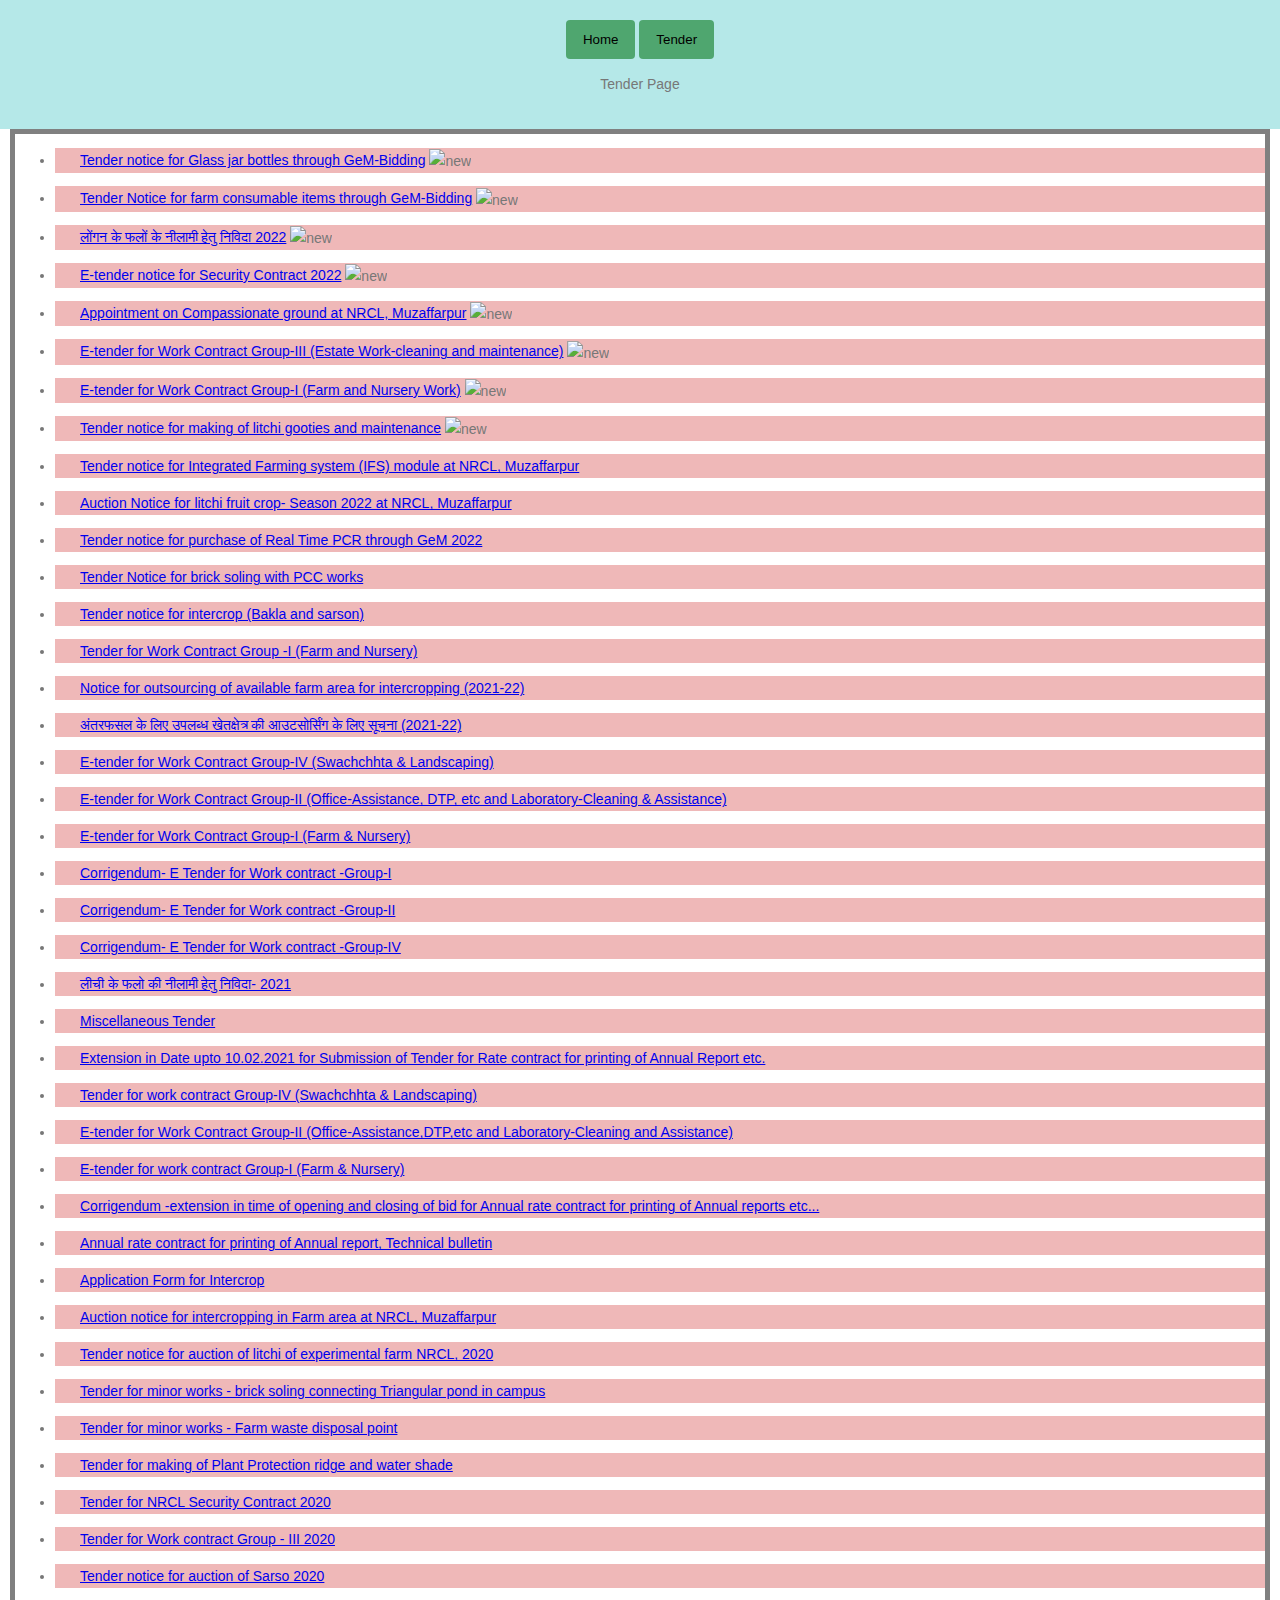
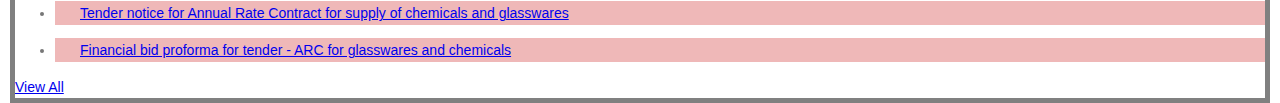
==== tender.html @ 89c2aeed "Add files via upload" ====
<!DOCTYPE html>
<html lang="en">
<head>
    <meta charset="UTF-8">
    <meta http-equiv="X-UA-Compatible" content="IE=edge">
    <meta name="viewport" content="width=device-width, initial-scale=1.0">
    <title>Tender</title>
    <link rel="stylesheet" href="styles.css">
</head>
<body>
    <div class="buttons">
        <a href="index.html"><button class="home">Home</button></a>
        <a href="#"><button class="tender-page">Tender</button></a>
        <p>Tender Page </p>
    </div>
    <div id="tenders" class="tab-pane active">
        <ul class="list list-icons list-secondary">
            <li> <i class="fa fa-file-pdf-o fa-lg"></i> <a
                    href="uploads/tenders/Tender notice for Glass jar bottles through GeM-Bidding.pdf" target="_blank"
                    title="Tender notice for Glass jar bottles through GeM-Bidding">Tender notice for Glass jar bottles
                    through GeM-Bidding</a> <img src="img/new.gif" alt="new"> </li>
            <li> <i class="fa fa-file-pdf-o fa-lg"></i> <a
                    href="uploads/tenders/Tender Notice for farm consumable items through GeM-Bidding.pdf" target="_blank"
                    title="Tender Notice for farm consumable items through GeM-Bidding">Tender Notice for farm consumable
                    items through GeM-Bidding</a> <img src="img/new.gif" alt="new"> </li>
            <li> <i class="fa fa-file-pdf-o fa-lg"></i> <a
                    href="uploads/tenders/लोंगन के फलों के नीलामी हेतु निविदा 2022.pdf" target="_blank"
                    title="लोंगन के फलों के नीलामी हेतु निविदा 2022">लोंगन के फलों के नीलामी हेतु निविदा 2022</a> <img
                    src="img/new.gif" alt="new"> </li>
            <li> <i class="fa fa-file-pdf-o fa-lg"></i> <a
                    href="uploads/tenders/E-tender notice for Security Contract 2022.pdf" target="_blank"
                    title="E-tender notice for Security Contract 2022">E-tender notice for Security Contract 2022</a> <img
                    src="img/new.gif" alt="new"> </li>
            <li> <i class="fa fa-file-pdf-o fa-lg"></i> <a
                    href="uploads/tenders/Appointment on Compassionate ground at NRCL, Muzaffarpur.pdf" target="_blank"
                    title="Appointment on Compassionate ground at NRCL, Muzaffarpur">Appointment on Compassionate ground at
                    NRCL, Muzaffarpur</a> <img src="img/new.gif" alt="new"> </li>
            <li> <i class="fa fa-file-pdf-o fa-lg"></i> <a
                    href="uploads/tenders/E-tender for Work Contract Group-III (Estate Work-cleaning and maintenance).pdf"
                    target="_blank"
                    title="E-tender for Work Contract Group-III (Estate Work-cleaning and maintenance)">E-tender for Work
                    Contract Group-III (Estate Work-cleaning and maintenance)</a> <img src="img/new.gif" alt="new"> </li>
            <li> <i class="fa fa-file-pdf-o fa-lg"></i> <a
                    href="uploads/tenders/E-tender for Work Contract Group-I (Farm and Nursery Work).pdf" target="_blank"
                    title="E-tender for Work Contract Group-I (Farm and Nursery Work)">E-tender for Work Contract Group-I
                    (Farm and Nursery Work)</a> <img src="img/new.gif" alt="new"> </li>
    
            <li> <i class="fa fa-file-pdf-o fa-lg"></i> <a
                    href="uploads/tenders/Tender notice for making of litchi gooties and maintenance.pdf" target="_blank"
                    title="Tender notice for making of litchi gooties and maintenance">Tender notice for making of litchi
                    gooties and maintenance</a> <img src="img/new.gif" alt="new"> </li>
            <li> <i class="fa fa-file-pdf-o fa-lg"></i> <a
                    href="uploads/tenders/Tender notice for Integrated Farming system (IFS) module at NRCL, Muzaffarpur.pdf"
                    target="_blank"
                    title="Tender notice for Integrated Farming system (IFS) module at NRCL, Muzaffarpur">Tender notice for
                    Integrated Farming system (IFS) module at NRCL, Muzaffarpur</a> </li>
    
    
            <li> <i class="fa fa-file-pdf-o fa-lg"></i> <a
                    href="uploads/tenders/Auction Notice for litchi fruit crop- Season 2022  at NRCL, Muzaffarpur.pdf"
                    target="_blank" title="Auction Notice for litchi fruit crop- Season 2022  at NRCL, Muzaffarpur">Auction
                    Notice for litchi fruit crop- Season 2022 at NRCL, Muzaffarpur</a> </li>
            <li> <i class="fa fa-file-pdf-o fa-lg"></i> <a
                    href="uploads/tenders/Tender notice for purchase of Real Time PCR through GeM 2022.pdf" target="_blank"
                    title="Tender notice for purchase of Real Time PCR through GeM 2022">Tender notice for purchase of Real
                    Time PCR through GeM 2022</a> </li>
    
    
            <li> <i class="fa fa-file-pdf-o fa-lg"></i> <a
                    href="uploads/tenders/Tender%20Notice%20for%20brick%20soling%20%20with%20PCC%20works.pdf"
                    target="_blank" title="Tender Notice for brick soling  with PCC works">Tender Notice for brick soling
                    with PCC works</a> </li>
    
            <li> <i class="fa fa-file-pdf-o fa-lg"></i> <a
                    href="uploads/tenders/Tender%20notice%20for%20intercrop%20(Bakla%20and%20sarson).pdf" target="_blank"
                    title="Tender notice for intercrop (Bakla and sarson)">Tender notice for intercrop (Bakla and
                    sarson)</a> </li>
    
            <li> <i class="fa fa-file-pdf-o fa-lg"></i> <a href="uploads/tenders/tenderoct2021.pdf" target="_blank"
                    title="Tender for Work Contract Group -I (Farm and Nursery)">Tender for Work Contract Group -I (Farm and
                    Nursery)</a> </li>
    
            <li> <i class="fa fa-file-pdf-o fa-lg"></i> <a
                    href="uploads/tenders/Notice%20for%20outsourcing%20of%20available%20farm%20area%20for%20intercropping%20(2021-22).pdf"
                    target="_blank" title="Notice for outsourcing of available farm area for intercropping (2021-22)">Notice
                    for outsourcing of available farm area for intercropping (2021-22)</a> </li>
    
            <li> <i class="fa fa-file-pdf-o fa-lg"></i> <a
                    href="uploads/tenders/%e0%a4%85%e0%a4%82%e0%a4%a4%e0%a4%b0%e0%a4%ab%e0%a4%b8%e0%a4%b2%20%e0%a4%95%e0%a5%87%20%e0%a4%b2%e0%a4%bf%e0%a4%8f%20%e0%a4%89%e0%a4%aa%e0%a4%b2%e0%a4%ac%e0%a5%8d%e0%a4%a7%20%e0%a4%96%e0%a5%87%e0%a4%a4%e0%a4%95%e0%a5%8d%e0%a4%b7%e0%a5%87%e0%a4%a4%e0%a5%8d%e0%a4%b0%20%e0%a4%95%e0%a5%80%20%e0%a4%86%e0%a4%89%e0%a4%9f%e0%a4%b8%e0%a5%8b%e0%a4%b0%e0%a5%8d%e0%a4%b8%e0%a4%bf%e0%a4%82%e0%a4%97%20%e0%a4%95%e0%a5%87%20%e0%a4%b2%e0%a4%bf%e0%a4%8f%20%e0%a4%b8%e0%a5%82%e0%a4%9a%e0%a4%a8%e0%a4%be%20(2021-22).pdf"
                    target="_blank" title="अंतरफसल के लिए उपलब्ध खेतक्षेत्र की आउटसोर्सिंग के लिए सूचना (2021-22)">अंतरफसल
                    के लिए उपलब्ध खेतक्षेत्र की आउटसोर्सिंग के लिए सूचना (2021-22)</a> </li>
    
            <li> <i class="fa fa-file-pdf-o fa-lg"></i> <a
                    href="uploads/tenders/E-tender%20for%20Work%20Contract%20Group-IV%20(Swachchhta%20%26%20Landscaping).pdf"
                    target="_blank" title="E-tender for Work Contract Group-IV (Swachchhta &amp; Landscaping)">E-tender for
                    Work Contract Group-IV (Swachchhta &amp; Landscaping)</a> </li>
    
            <li> <i class="fa fa-file-pdf-o fa-lg"></i> <a
                    href="uploads/tenders/E-tender%20for%20Work%20Contract%20Group-II%20(Office-Assistance%2c%20DTP%2c%20etc%20and%20Laboratory-Cleaning%20%26%20Assistance).pdf"
                    target="_blank"
                    title="E-tender for Work Contract Group-II (Office-Assistance, DTP, etc and Laboratory-Cleaning &amp; Assistance)">E-tender
                    for Work Contract Group-II (Office-Assistance, DTP, etc and Laboratory-Cleaning &amp; Assistance)</a>
            </li>
    
            <li> <i class="fa fa-file-pdf-o fa-lg"></i> <a
                    href="uploads/tenders/E-tender%20for%20Work%20Contract%20Group-I%20(Farm%20%26%20Nursery).pdf"
                    target="_blank" title="E-tender for Work Contract Group-I (Farm &amp; Nursery)">E-tender for Work
                    Contract Group-I (Farm &amp; Nursery)</a> </li>
    
            <li> <i class="fa fa-file-pdf-o fa-lg"></i> <a
                    href="uploads/tenders/Corrigendum-%20E%20Tender%20for%20Work%20contract%20-Group-I.pdf" target="_blank"
                    title="Corrigendum- E Tender for Work contract -Group-I">Corrigendum- E Tender for Work contract
                    -Group-I</a> </li>
    
            <li> <i class="fa fa-file-pdf-o fa-lg"></i> <a
                    href="uploads/tenders/Corrigendum-%20E%20Tender%20for%20Work%20contract%20-Group-II.pdf" target="_blank"
                    title="Corrigendum- E Tender for Work contract -Group-II">Corrigendum- E Tender for Work contract
                    -Group-II</a></li>
    
            <li> <i class="fa fa-file-pdf-o fa-lg"></i> <a
                    href="uploads/tenders/Corrigendum-%20E%20Tender%20for%20Work%20contract%20-Group-IV.pdf" target="_blank"
                    title="Corrigendum- E Tender for Work contract -Group-IV">Corrigendum- E Tender for Work contract
                    -Group-IV</a> </li>
    
            <li> <i class="fa fa-file-pdf-o fa-lg"></i> <a
                    href="uploads/tenders/%e0%a4%b2%e0%a5%80%e0%a4%9a%e0%a5%80%20%e0%a4%95%e0%a5%87%20%e0%a4%ab%e0%a4%b2%e0%a5%8b%20%e0%a4%95%e0%a5%80%20%e0%a4%a8%e0%a5%80%e0%a4%b2%e0%a4%be%e0%a4%ae%e0%a5%80%20%e0%a4%b9%e0%a5%87%e0%a4%a4%e0%a5%81%20%e0%a4%a8%e0%a4%bf%e0%a4%b5%e0%a4%bf%e0%a4%a6%e0%a4%be-%202021.pdf"
                    target="_blank" title="लीची के फलो की नीलामी हेतु निविदा- 2021">लीची के फलो की नीलामी हेतु निविदा-
                    2021</a> </li>
    
    
            <li> <i class="fa fa-file-pdf-o fa-lg"></i> <a href="uploads/tenders/Miscellaneous-tender.pdf" target="_blank"
                    title="Miscellaneous Tender">Miscellaneous Tender</a> </li>
    
    
    
            <li> <i class="fa fa-file-pdf-o fa-lg"></i> <a
                    href="uploads/tenders/Extension%20in%20Date%20upto%2010.02.2021%20for%20Submission%20of%20Tender%20for%20Rate%20contract%20for%20printing%20of%20Annual%20Report%20etc..pdf"
                    target="_blank"
                    title="Extension in Date upto 10.02.2021 for Submission of Tender for Rate contract for printing of Annual Report etc.">Extension
                    in Date upto 10.02.2021 for Submission of Tender for Rate contract for printing of Annual Report
                    etc.</a></li>
    
            <li> <i class="fa fa-file-pdf-o fa-lg"></i> <a
                    href="uploads/tenders/Tender%20for%20work%20contract%20Group-IV%20(Swachchhta%20%26%20Landscaping).pdf"
                    target="_blank" title="Tender for work contract Group-IV (Swachchhta &amp; Landscaping)">Tender for work
                    contract Group-IV (Swachchhta &amp; Landscaping)</a> </li>
    
    
            <li> <i class="fa fa-file-pdf-o fa-lg"></i> <a
                    href="uploads/tenders/E-tender%20for%20Work%20Contract%20Group-II%20(Office-Assistance%2cDTP%2cetc%20and%20Laboratory-Cleaning%20and%20Assistance).pdf"
                    target="_blank"
                    title="E-tender for Work Contract Group-II (Office-Assistance,DTP,etc and Laboratory-Cleaning and Assistance)">E-tender
                    for Work Contract Group-II (Office-Assistance,DTP,etc and Laboratory-Cleaning and Assistance)</a> </li>
    
    
            <li> <i class="fa fa-file-pdf-o fa-lg"></i> <a
                    href="uploads/tenders/E-tender%20for%20work%20contract%20Group-I%20(Farm%20%26%20Nursery)-2.pdf"
                    target="_blank" title="Annual rate contract for printing of Annual report, Technical bulletin">E-tender
                    for work contract Group-I (Farm &amp; Nursery)</a> </li>
    
    
            <li> <i class="fa fa-file-pdf-o fa-lg"></i> <a
                    href="uploads/tenders/Corrigendum%20-extension%20in%20time%20of%20opening%20and%20closing%20of%20bid%20for%20Annual%20rate%20contract%20for%20printing%20of%20Annual%20reports%20etc..pdf"
                    target="_blank"
                    title="Annual rate contract for printing of Annual report, Technical bulletin">Corrigendum -extension in
                    time of opening and closing of bid for Annual rate contract for printing of Annual reports etc...</a>
            </li>
    
    
            <li> <i class="fa fa-file-pdf-o fa-lg"></i> <a
                    href="uploads/tenders/Annual%20rate%20contract%20for%20printing%20of%20Annual%20report%2c%20Technical%20bulletin%20etc..pdf"
                    target="_blank" title="Annual rate contract for printing of Annual report, Technical bulletin">Annual
                    rate contract for printing of Annual report, Technical bulletin</a> </li>
    
            <li> <i class="fa fa-file-word-o fa-lg"></i> <a href="uploads/tenders/Application%20Form%20for%20Intercrop.docx"
                    target="_blank" title="Application Form for Intercrop">Application Form for Intercrop</a> </li>
    
            <li> <i class="fa fa-file-pdf-o fa-lg"></i> <a
                    href="uploads/tenders/Auction%20notice%20for%20intercropping%20in%20Farm%20area%20at%20NRCL%2c%20Muzaffarpur.pdf"
                    target="_blank" title="Auction notice for intercropping in Farm area at NRCL, Muzaffarpur">Auction
                    notice for intercropping in Farm area at NRCL, Muzaffarpur</a> </li>
    
    
            <li> <i class="fa fa-file-pdf-o fa-lg"></i> <a
                    href="uploads/tenders/Tender_notice_for_auction_of_litchi_of_experimental_farm_NRCL_2020.pdf"
                    target="_blank" title="Tender notice for auction of litchi of experimental farm NRCL, 2020">Tender
                    notice for auction of litchi of experimental farm NRCL, 2020</a> </li>
    
    
    
    
            <li> <i class="fa fa-file-pdf-o fa-lg"></i> <a
                    href="uploads/tenders/Tender_for_minor_works-brick_soling_connecting_Triangular_pond_in_campus.pdf"
                    target="_blank"
                    title="Tender for minor works - brick soling connecting Triangular pond in campus">Tender for minor
                    works - brick soling connecting Triangular pond in campus</a> </li>
            <li> <i class="fa fa-file-pdf-o fa-lg"></i> <a
                    href="uploads/tenders/Tender_for_minor_works-Farm_waste_disposal_point.pdf" target="_blank"
                    title="Tender for minor works - Farm waste disposal point">Tender for minor works - Farm waste disposal
                    point</a> </li>
            <li> <i class="fa fa-file-pdf-o fa-lg"></i> <a
                    href="uploads/tenders/Tender_for_making_of_Plant_Protection_ridge_and_water_shade.pdf" target="_blank"
                    title="Tender for making of Plant Protection ridge and water shade">Tender for making of Plant
                    Protection ridge and water shade</a> </li>
            <li> <i class="fa fa-file-pdf-o fa-lg"></i> <a href="uploads/tenders/Tender_for_NRCL_Security_Contract_2020.pdf"
                    target="_blank" title="Tender for NRCL Security Contract 2020">Tender for NRCL Security Contract
                    2020</a> </li>
            <li> <i class="fa fa-file-pdf-o fa-lg"></i> <a
                    href="uploads/tenders/Tender_for_Work_contract_Group-III_2020.pdf" target="_blank"
                    title="Tender for Work contract Group - III 2020">Tender for Work contract Group - III 2020</a> </li>
            <li> <i class="fa fa-file-pdf-o fa-lg"></i> <a
                    href="uploads/tenders/Tender_notice_for_auction_of_Sarso_2020.pdf" target="_blank"
                    title="Tender notice for auction of Sarso 2020">Tender notice for auction of Sarso 2020</a> </li>
            <li> <i class="fa fa-file-pdf-o fa-lg"></i> <a
                    href="uploads/tenders/Tender_notice_for_Annual_Rate_Contract_for_supply_of_chemicals_and_glasswares.pdf"
                    target="_blank"
                    title="Tender notice for Annual Rate Contract for supply of chemicals and glasswares">Tender notice for
                    Annual Rate Contract for supply of chemicals and glasswares</a> </li>
            <li> <i class="fa fa-file-pdf-o fa-lg"></i> <a
                    href="uploads/tenders/Financial_bid_proforma_for_tender_ARC_for_glasswares_and_chemicals.pdf"
                    target="_blank" title="Financial bid proforma for tender - ARC for glasswares and chemicals">Financial
                    bid proforma for tender - ARC for glasswares and chemicals</a> </li>
        </ul>
        <div class="text-right"> <a href="tenders.html" title="View all tenders of NRCL" class="btn btn-xs btn-primary">View
                All</a> </div>
    </div>
</body>
</html>
---- styles.css ----
body {
    background-color: #FFF;
    color: #777;
    font-family: "Open Sans", Arial, sans-serif;
    font-size: 14px;
    line-height: 22px;
    margin: 0;
}

ul {
    display: block;
    list-style-type: disc;
    margin-block-start: 1em;
    margin-block-end: 1em;
    margin-inline-start: 0px;
    margin-inline-end: 0px;
    padding-inline-start: 40px;
}
.list.list-icons li {
    position: relative;
    padding-left: 25px;
}
.list li {
    margin-bottom: 13px;
    /* border: 1px solid red; */
    background-color: rgb(239, 184, 184);
}
li {
    line-height: 24px;
}
img {
    vertical-align: middle;
}
img {
    border: 0;
}
.buttons{
    text-align: center;
    padding: 20px 0;
    background-color: rgb(181, 232, 232);
}
.home, .tender-page{
    padding: 10px 15px;
    background-color: rgb(79, 166, 111);
    border: 2px solid transparent;
    border-radius: 4px;
}
#tenders{
    border: 5px solid gray;
    margin: 0 10px;
}
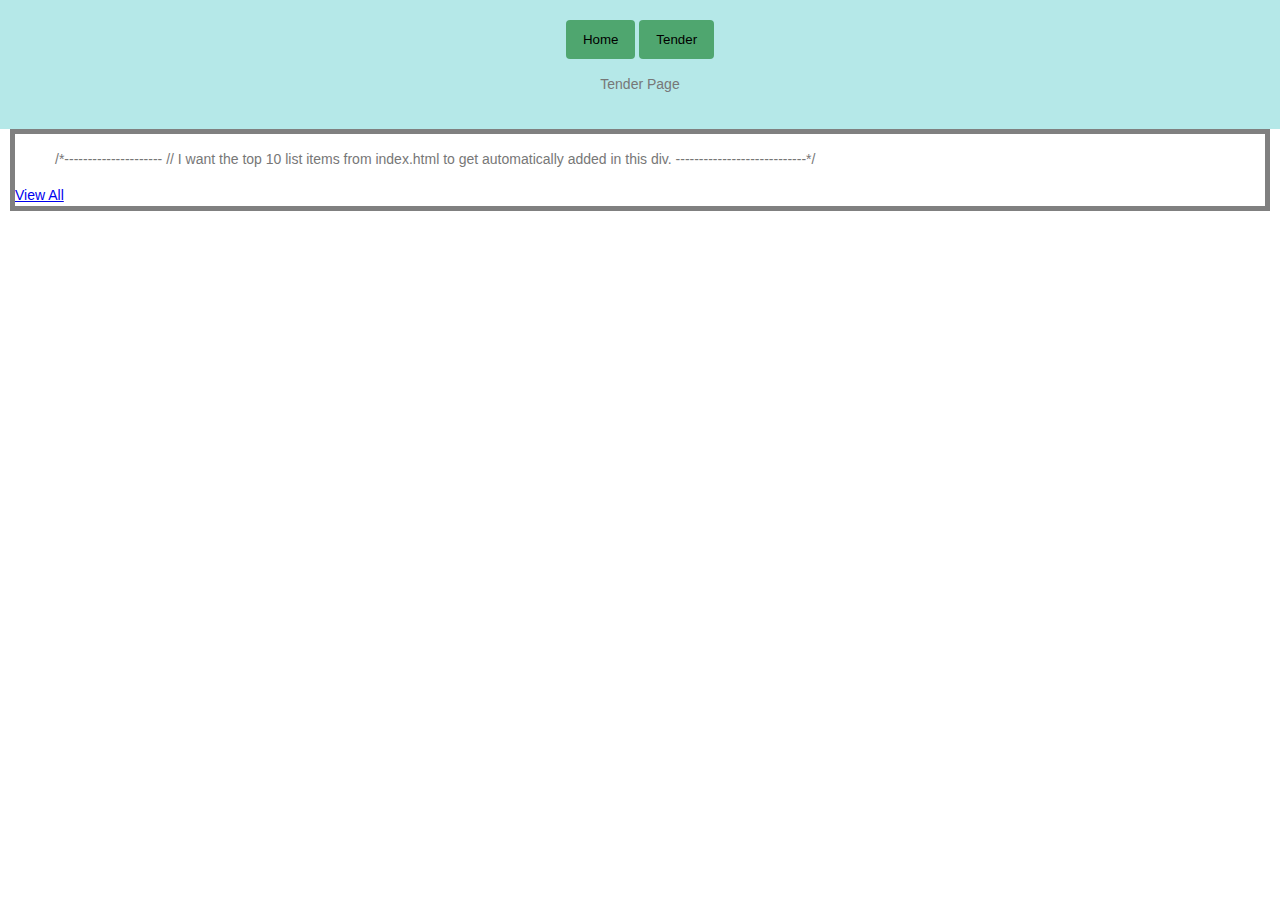
==== commit ab39c446: "Update tender.html" ====
--- a/tender.html
+++ b/tender.html
@@ -15,211 +15,15 @@
     </div>
     <div id="tenders" class="tab-pane active">
         <ul class="list list-icons list-secondary">
-            <li> <i class="fa fa-file-pdf-o fa-lg"></i> <a
-                    href="uploads/tenders/Tender notice for Glass jar bottles through GeM-Bidding.pdf" target="_blank"
-                    title="Tender notice for Glass jar bottles through GeM-Bidding">Tender notice for Glass jar bottles
-                    through GeM-Bidding</a> <img src="img/new.gif" alt="new"> </li>
-            <li> <i class="fa fa-file-pdf-o fa-lg"></i> <a
-                    href="uploads/tenders/Tender Notice for farm consumable items through GeM-Bidding.pdf" target="_blank"
-                    title="Tender Notice for farm consumable items through GeM-Bidding">Tender Notice for farm consumable
-                    items through GeM-Bidding</a> <img src="img/new.gif" alt="new"> </li>
-            <li> <i class="fa fa-file-pdf-o fa-lg"></i> <a
-                    href="uploads/tenders/लोंगन के फलों के नीलामी हेतु निविदा 2022.pdf" target="_blank"
-                    title="लोंगन के फलों के नीलामी हेतु निविदा 2022">लोंगन के फलों के नीलामी हेतु निविदा 2022</a> <img
-                    src="img/new.gif" alt="new"> </li>
-            <li> <i class="fa fa-file-pdf-o fa-lg"></i> <a
-                    href="uploads/tenders/E-tender notice for Security Contract 2022.pdf" target="_blank"
-                    title="E-tender notice for Security Contract 2022">E-tender notice for Security Contract 2022</a> <img
-                    src="img/new.gif" alt="new"> </li>
-            <li> <i class="fa fa-file-pdf-o fa-lg"></i> <a
-                    href="uploads/tenders/Appointment on Compassionate ground at NRCL, Muzaffarpur.pdf" target="_blank"
-                    title="Appointment on Compassionate ground at NRCL, Muzaffarpur">Appointment on Compassionate ground at
-                    NRCL, Muzaffarpur</a> <img src="img/new.gif" alt="new"> </li>
-            <li> <i class="fa fa-file-pdf-o fa-lg"></i> <a
-                    href="uploads/tenders/E-tender for Work Contract Group-III (Estate Work-cleaning and maintenance).pdf"
-                    target="_blank"
-                    title="E-tender for Work Contract Group-III (Estate Work-cleaning and maintenance)">E-tender for Work
-                    Contract Group-III (Estate Work-cleaning and maintenance)</a> <img src="img/new.gif" alt="new"> </li>
-            <li> <i class="fa fa-file-pdf-o fa-lg"></i> <a
-                    href="uploads/tenders/E-tender for Work Contract Group-I (Farm and Nursery Work).pdf" target="_blank"
-                    title="E-tender for Work Contract Group-I (Farm and Nursery Work)">E-tender for Work Contract Group-I
-                    (Farm and Nursery Work)</a> <img src="img/new.gif" alt="new"> </li>
-    
-            <li> <i class="fa fa-file-pdf-o fa-lg"></i> <a
-                    href="uploads/tenders/Tender notice for making of litchi gooties and maintenance.pdf" target="_blank"
-                    title="Tender notice for making of litchi gooties and maintenance">Tender notice for making of litchi
-                    gooties and maintenance</a> <img src="img/new.gif" alt="new"> </li>
-            <li> <i class="fa fa-file-pdf-o fa-lg"></i> <a
-                    href="uploads/tenders/Tender notice for Integrated Farming system (IFS) module at NRCL, Muzaffarpur.pdf"
-                    target="_blank"
-                    title="Tender notice for Integrated Farming system (IFS) module at NRCL, Muzaffarpur">Tender notice for
-                    Integrated Farming system (IFS) module at NRCL, Muzaffarpur</a> </li>
-    
-    
-            <li> <i class="fa fa-file-pdf-o fa-lg"></i> <a
-                    href="uploads/tenders/Auction Notice for litchi fruit crop- Season 2022  at NRCL, Muzaffarpur.pdf"
-                    target="_blank" title="Auction Notice for litchi fruit crop- Season 2022  at NRCL, Muzaffarpur">Auction
-                    Notice for litchi fruit crop- Season 2022 at NRCL, Muzaffarpur</a> </li>
-            <li> <i class="fa fa-file-pdf-o fa-lg"></i> <a
-                    href="uploads/tenders/Tender notice for purchase of Real Time PCR through GeM 2022.pdf" target="_blank"
-                    title="Tender notice for purchase of Real Time PCR through GeM 2022">Tender notice for purchase of Real
-                    Time PCR through GeM 2022</a> </li>
-    
-    
-            <li> <i class="fa fa-file-pdf-o fa-lg"></i> <a
-                    href="uploads/tenders/Tender%20Notice%20for%20brick%20soling%20%20with%20PCC%20works.pdf"
-                    target="_blank" title="Tender Notice for brick soling  with PCC works">Tender Notice for brick soling
-                    with PCC works</a> </li>
-    
-            <li> <i class="fa fa-file-pdf-o fa-lg"></i> <a
-                    href="uploads/tenders/Tender%20notice%20for%20intercrop%20(Bakla%20and%20sarson).pdf" target="_blank"
-                    title="Tender notice for intercrop (Bakla and sarson)">Tender notice for intercrop (Bakla and
-                    sarson)</a> </li>
-    
-            <li> <i class="fa fa-file-pdf-o fa-lg"></i> <a href="uploads/tenders/tenderoct2021.pdf" target="_blank"
-                    title="Tender for Work Contract Group -I (Farm and Nursery)">Tender for Work Contract Group -I (Farm and
-                    Nursery)</a> </li>
-    
-            <li> <i class="fa fa-file-pdf-o fa-lg"></i> <a
-                    href="uploads/tenders/Notice%20for%20outsourcing%20of%20available%20farm%20area%20for%20intercropping%20(2021-22).pdf"
-                    target="_blank" title="Notice for outsourcing of available farm area for intercropping (2021-22)">Notice
-                    for outsourcing of available farm area for intercropping (2021-22)</a> </li>
-    
-            <li> <i class="fa fa-file-pdf-o fa-lg"></i> <a
-                    href="uploads/tenders/%e0%a4%85%e0%a4%82%e0%a4%a4%e0%a4%b0%e0%a4%ab%e0%a4%b8%e0%a4%b2%20%e0%a4%95%e0%a5%87%20%e0%a4%b2%e0%a4%bf%e0%a4%8f%20%e0%a4%89%e0%a4%aa%e0%a4%b2%e0%a4%ac%e0%a5%8d%e0%a4%a7%20%e0%a4%96%e0%a5%87%e0%a4%a4%e0%a4%95%e0%a5%8d%e0%a4%b7%e0%a5%87%e0%a4%a4%e0%a5%8d%e0%a4%b0%20%e0%a4%95%e0%a5%80%20%e0%a4%86%e0%a4%89%e0%a4%9f%e0%a4%b8%e0%a5%8b%e0%a4%b0%e0%a5%8d%e0%a4%b8%e0%a4%bf%e0%a4%82%e0%a4%97%20%e0%a4%95%e0%a5%87%20%e0%a4%b2%e0%a4%bf%e0%a4%8f%20%e0%a4%b8%e0%a5%82%e0%a4%9a%e0%a4%a8%e0%a4%be%20(2021-22).pdf"
-                    target="_blank" title="अंतरफसल के लिए उपलब्ध खेतक्षेत्र की आउटसोर्सिंग के लिए सूचना (2021-22)">अंतरफसल
-                    के लिए उपलब्ध खेतक्षेत्र की आउटसोर्सिंग के लिए सूचना (2021-22)</a> </li>
-    
-            <li> <i class="fa fa-file-pdf-o fa-lg"></i> <a
-                    href="uploads/tenders/E-tender%20for%20Work%20Contract%20Group-IV%20(Swachchhta%20%26%20Landscaping).pdf"
-                    target="_blank" title="E-tender for Work Contract Group-IV (Swachchhta &amp; Landscaping)">E-tender for
-                    Work Contract Group-IV (Swachchhta &amp; Landscaping)</a> </li>
-    
-            <li> <i class="fa fa-file-pdf-o fa-lg"></i> <a
-                    href="uploads/tenders/E-tender%20for%20Work%20Contract%20Group-II%20(Office-Assistance%2c%20DTP%2c%20etc%20and%20Laboratory-Cleaning%20%26%20Assistance).pdf"
-                    target="_blank"
-                    title="E-tender for Work Contract Group-II (Office-Assistance, DTP, etc and Laboratory-Cleaning &amp; Assistance)">E-tender
-                    for Work Contract Group-II (Office-Assistance, DTP, etc and Laboratory-Cleaning &amp; Assistance)</a>
-            </li>
-    
-            <li> <i class="fa fa-file-pdf-o fa-lg"></i> <a
-                    href="uploads/tenders/E-tender%20for%20Work%20Contract%20Group-I%20(Farm%20%26%20Nursery).pdf"
-                    target="_blank" title="E-tender for Work Contract Group-I (Farm &amp; Nursery)">E-tender for Work
-                    Contract Group-I (Farm &amp; Nursery)</a> </li>
-    
-            <li> <i class="fa fa-file-pdf-o fa-lg"></i> <a
-                    href="uploads/tenders/Corrigendum-%20E%20Tender%20for%20Work%20contract%20-Group-I.pdf" target="_blank"
-                    title="Corrigendum- E Tender for Work contract -Group-I">Corrigendum- E Tender for Work contract
-                    -Group-I</a> </li>
-    
-            <li> <i class="fa fa-file-pdf-o fa-lg"></i> <a
-                    href="uploads/tenders/Corrigendum-%20E%20Tender%20for%20Work%20contract%20-Group-II.pdf" target="_blank"
-                    title="Corrigendum- E Tender for Work contract -Group-II">Corrigendum- E Tender for Work contract
-                    -Group-II</a></li>
-    
-            <li> <i class="fa fa-file-pdf-o fa-lg"></i> <a
-                    href="uploads/tenders/Corrigendum-%20E%20Tender%20for%20Work%20contract%20-Group-IV.pdf" target="_blank"
-                    title="Corrigendum- E Tender for Work contract -Group-IV">Corrigendum- E Tender for Work contract
-                    -Group-IV</a> </li>
-    
-            <li> <i class="fa fa-file-pdf-o fa-lg"></i> <a
-                    href="uploads/tenders/%e0%a4%b2%e0%a5%80%e0%a4%9a%e0%a5%80%20%e0%a4%95%e0%a5%87%20%e0%a4%ab%e0%a4%b2%e0%a5%8b%20%e0%a4%95%e0%a5%80%20%e0%a4%a8%e0%a5%80%e0%a4%b2%e0%a4%be%e0%a4%ae%e0%a5%80%20%e0%a4%b9%e0%a5%87%e0%a4%a4%e0%a5%81%20%e0%a4%a8%e0%a4%bf%e0%a4%b5%e0%a4%bf%e0%a4%a6%e0%a4%be-%202021.pdf"
-                    target="_blank" title="लीची के फलो की नीलामी हेतु निविदा- 2021">लीची के फलो की नीलामी हेतु निविदा-
-                    2021</a> </li>
-    
-    
-            <li> <i class="fa fa-file-pdf-o fa-lg"></i> <a href="uploads/tenders/Miscellaneous-tender.pdf" target="_blank"
-                    title="Miscellaneous Tender">Miscellaneous Tender</a> </li>
-    
-    
-    
-            <li> <i class="fa fa-file-pdf-o fa-lg"></i> <a
-                    href="uploads/tenders/Extension%20in%20Date%20upto%2010.02.2021%20for%20Submission%20of%20Tender%20for%20Rate%20contract%20for%20printing%20of%20Annual%20Report%20etc..pdf"
-                    target="_blank"
-                    title="Extension in Date upto 10.02.2021 for Submission of Tender for Rate contract for printing of Annual Report etc.">Extension
-                    in Date upto 10.02.2021 for Submission of Tender for Rate contract for printing of Annual Report
-                    etc.</a></li>
-    
-            <li> <i class="fa fa-file-pdf-o fa-lg"></i> <a
-                    href="uploads/tenders/Tender%20for%20work%20contract%20Group-IV%20(Swachchhta%20%26%20Landscaping).pdf"
-                    target="_blank" title="Tender for work contract Group-IV (Swachchhta &amp; Landscaping)">Tender for work
-                    contract Group-IV (Swachchhta &amp; Landscaping)</a> </li>
-    
-    
-            <li> <i class="fa fa-file-pdf-o fa-lg"></i> <a
-                    href="uploads/tenders/E-tender%20for%20Work%20Contract%20Group-II%20(Office-Assistance%2cDTP%2cetc%20and%20Laboratory-Cleaning%20and%20Assistance).pdf"
-                    target="_blank"
-                    title="E-tender for Work Contract Group-II (Office-Assistance,DTP,etc and Laboratory-Cleaning and Assistance)">E-tender
-                    for Work Contract Group-II (Office-Assistance,DTP,etc and Laboratory-Cleaning and Assistance)</a> </li>
-    
-    
-            <li> <i class="fa fa-file-pdf-o fa-lg"></i> <a
-                    href="uploads/tenders/E-tender%20for%20work%20contract%20Group-I%20(Farm%20%26%20Nursery)-2.pdf"
-                    target="_blank" title="Annual rate contract for printing of Annual report, Technical bulletin">E-tender
-                    for work contract Group-I (Farm &amp; Nursery)</a> </li>
-    
-    
-            <li> <i class="fa fa-file-pdf-o fa-lg"></i> <a
-                    href="uploads/tenders/Corrigendum%20-extension%20in%20time%20of%20opening%20and%20closing%20of%20bid%20for%20Annual%20rate%20contract%20for%20printing%20of%20Annual%20reports%20etc..pdf"
-                    target="_blank"
-                    title="Annual rate contract for printing of Annual report, Technical bulletin">Corrigendum -extension in
-                    time of opening and closing of bid for Annual rate contract for printing of Annual reports etc...</a>
-            </li>
-    
-    
-            <li> <i class="fa fa-file-pdf-o fa-lg"></i> <a
-                    href="uploads/tenders/Annual%20rate%20contract%20for%20printing%20of%20Annual%20report%2c%20Technical%20bulletin%20etc..pdf"
-                    target="_blank" title="Annual rate contract for printing of Annual report, Technical bulletin">Annual
-                    rate contract for printing of Annual report, Technical bulletin</a> </li>
-    
-            <li> <i class="fa fa-file-word-o fa-lg"></i> <a href="uploads/tenders/Application%20Form%20for%20Intercrop.docx"
-                    target="_blank" title="Application Form for Intercrop">Application Form for Intercrop</a> </li>
-    
-            <li> <i class="fa fa-file-pdf-o fa-lg"></i> <a
-                    href="uploads/tenders/Auction%20notice%20for%20intercropping%20in%20Farm%20area%20at%20NRCL%2c%20Muzaffarpur.pdf"
-                    target="_blank" title="Auction notice for intercropping in Farm area at NRCL, Muzaffarpur">Auction
-                    notice for intercropping in Farm area at NRCL, Muzaffarpur</a> </li>
-    
-    
-            <li> <i class="fa fa-file-pdf-o fa-lg"></i> <a
-                    href="uploads/tenders/Tender_notice_for_auction_of_litchi_of_experimental_farm_NRCL_2020.pdf"
-                    target="_blank" title="Tender notice for auction of litchi of experimental farm NRCL, 2020">Tender
-                    notice for auction of litchi of experimental farm NRCL, 2020</a> </li>
-    
-    
-    
-    
-            <li> <i class="fa fa-file-pdf-o fa-lg"></i> <a
-                    href="uploads/tenders/Tender_for_minor_works-brick_soling_connecting_Triangular_pond_in_campus.pdf"
-                    target="_blank"
-                    title="Tender for minor works - brick soling connecting Triangular pond in campus">Tender for minor
-                    works - brick soling connecting Triangular pond in campus</a> </li>
-            <li> <i class="fa fa-file-pdf-o fa-lg"></i> <a
-                    href="uploads/tenders/Tender_for_minor_works-Farm_waste_disposal_point.pdf" target="_blank"
-                    title="Tender for minor works - Farm waste disposal point">Tender for minor works - Farm waste disposal
-                    point</a> </li>
-            <li> <i class="fa fa-file-pdf-o fa-lg"></i> <a
-                    href="uploads/tenders/Tender_for_making_of_Plant_Protection_ridge_and_water_shade.pdf" target="_blank"
-                    title="Tender for making of Plant Protection ridge and water shade">Tender for making of Plant
-                    Protection ridge and water shade</a> </li>
-            <li> <i class="fa fa-file-pdf-o fa-lg"></i> <a href="uploads/tenders/Tender_for_NRCL_Security_Contract_2020.pdf"
-                    target="_blank" title="Tender for NRCL Security Contract 2020">Tender for NRCL Security Contract
-                    2020</a> </li>
-            <li> <i class="fa fa-file-pdf-o fa-lg"></i> <a
-                    href="uploads/tenders/Tender_for_Work_contract_Group-III_2020.pdf" target="_blank"
-                    title="Tender for Work contract Group - III 2020">Tender for Work contract Group - III 2020</a> </li>
-            <li> <i class="fa fa-file-pdf-o fa-lg"></i> <a
-                    href="uploads/tenders/Tender_notice_for_auction_of_Sarso_2020.pdf" target="_blank"
-                    title="Tender notice for auction of Sarso 2020">Tender notice for auction of Sarso 2020</a> </li>
-            <li> <i class="fa fa-file-pdf-o fa-lg"></i> <a
-                    href="uploads/tenders/Tender_notice_for_Annual_Rate_Contract_for_supply_of_chemicals_and_glasswares.pdf"
-                    target="_blank"
-                    title="Tender notice for Annual Rate Contract for supply of chemicals and glasswares">Tender notice for
-                    Annual Rate Contract for supply of chemicals and glasswares</a> </li>
-            <li> <i class="fa fa-file-pdf-o fa-lg"></i> <a
-                    href="uploads/tenders/Financial_bid_proforma_for_tender_ARC_for_glasswares_and_chemicals.pdf"
-                    target="_blank" title="Financial bid proforma for tender - ARC for glasswares and chemicals">Financial
-                    bid proforma for tender - ARC for glasswares and chemicals</a> </li>
+            
+            
+            /*---------------------
+            
+            // I want the top 10 list items from index.html to get automatically added in this div.
+            
+                                                                      ----------------------------*/
+            
+            
         </ul>
         <div class="text-right"> <a href="tenders.html" title="View all tenders of NRCL" class="btn btn-xs btn-primary">View
                 All</a> </div>
